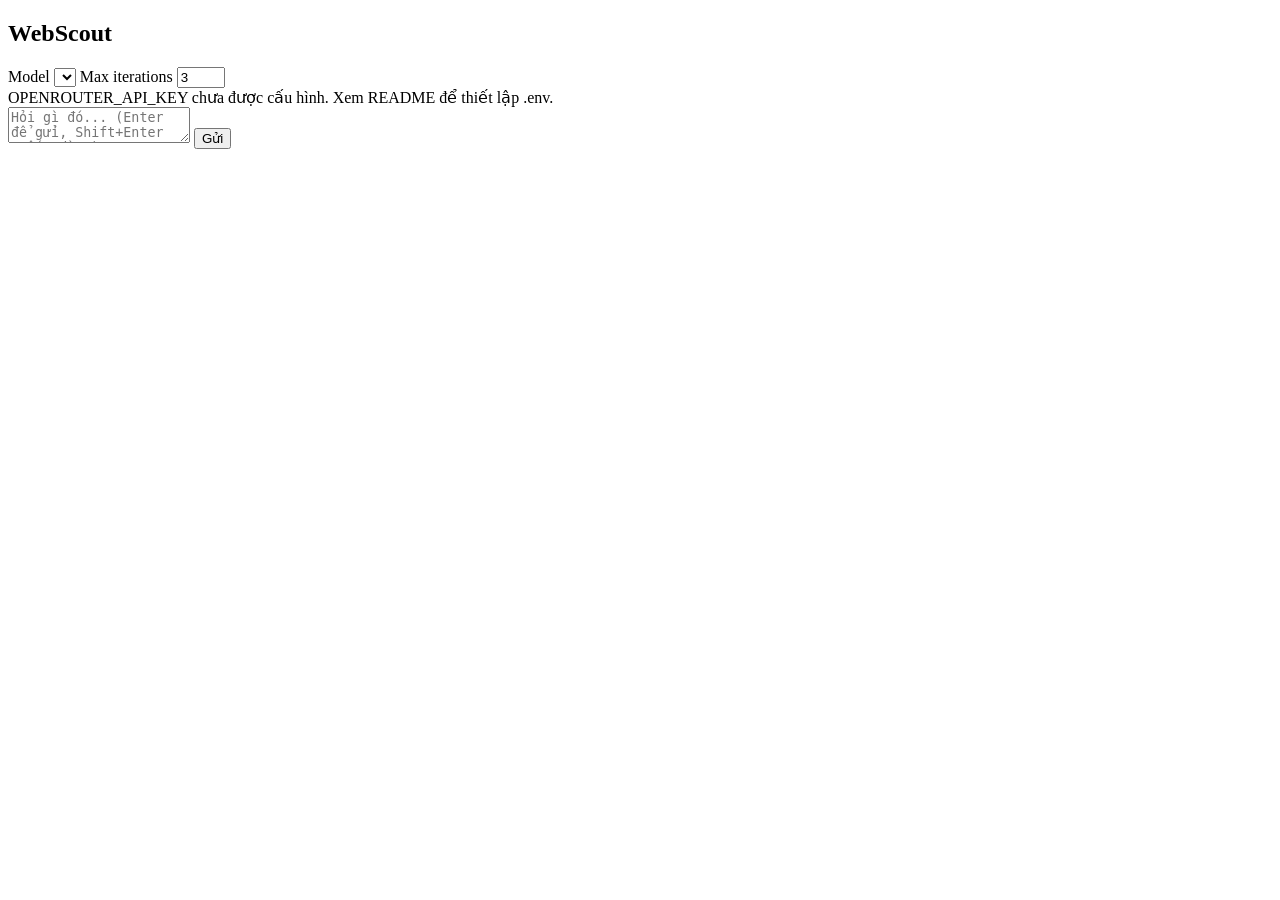
==== web/static/index.html @ d26efd37 "feat: add browser chat frontend Single-page vanilla JS chat UI: SSE-driven live status per node, mod" ====
<!doctype html>
<html lang="vi">
<head>
  <meta charset="utf-8" />
  <title>WebScout Chat</title>
  <link rel="stylesheet" href="/static/style.css" />
</head>
<body>
  <div id="app">
    <aside id="sidebar">
      <h1>WebScout</h1>
      <label for="model-select">Model</label>
      <select id="model-select"></select>
      <label for="max-iterations">Max iterations</label>
      <input id="max-iterations" type="number" min="1" max="10" value="3" />
      <div id="key-banner" class="banner hidden">
        OPENROUTER_API_KEY chưa được cấu hình. Xem README để thiết lập .env.
      </div>
    </aside>
    <main id="chat">
      <div id="log"></div>
      <form id="composer">
        <textarea
          id="question"
          rows="2"
          placeholder="Hỏi gì đó... (Enter để gửi, Shift+Enter xuống dòng)"
        ></textarea>
        <button id="send" type="submit">Gửi</button>
      </form>
    </main>
  </div>
  <script src="/static/app.js"></script>
</body>
</html>
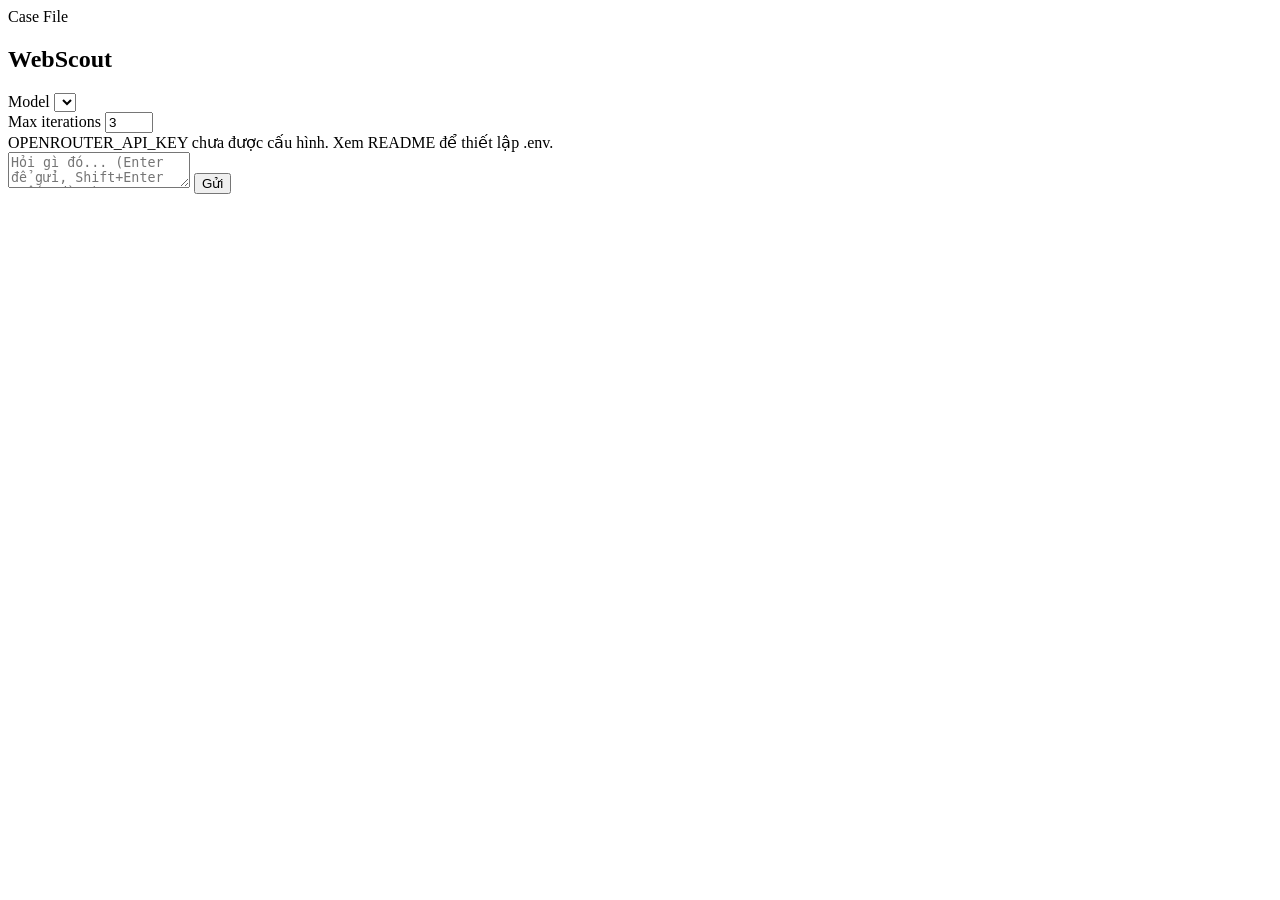
==== commit e995eb70: "feat: redesign chat UI with Case File dossier theme Fraunces/Plex type system, findings ledger with " ====
--- a/web/static/index.html
+++ b/web/static/index.html
@@ -3,16 +3,29 @@
 <head>
   <meta charset="utf-8" />
   <title>WebScout Chat</title>
+  <link rel="preconnect" href="https://fonts.googleapis.com" />
+  <link rel="preconnect" href="https://fonts.gstatic.com" crossorigin />
+  <link
+    href="https://fonts.googleapis.com/css2?family=Fraunces:opsz,wght@9..144,400;9..144,600;9..144,700&family=IBM+Plex+Sans:wght@400;500;600&family=IBM+Plex+Mono:wght@400;500&display=swap"
+    rel="stylesheet"
+  />
   <link rel="stylesheet" href="/static/style.css" />
 </head>
 <body>
   <div id="app">
     <aside id="sidebar">
-      <h1>WebScout</h1>
-      <label for="model-select">Model</label>
-      <select id="model-select"></select>
-      <label for="max-iterations">Max iterations</label>
-      <input id="max-iterations" type="number" min="1" max="10" value="3" />
+      <div id="wordmark">
+        <span class="eyebrow">Case File</span>
+        <h1>WebScout</h1>
+      </div>
+      <div class="field">
+        <label for="model-select">Model</label>
+        <select id="model-select"></select>
+      </div>
+      <div class="field">
+        <label for="max-iterations">Max iterations</label>
+        <input id="max-iterations" type="number" min="1" max="10" value="3" />
+      </div>
       <div id="key-banner" class="banner hidden">
         OPENROUTER_API_KEY chưa được cấu hình. Xem README để thiết lập .env.
       </div>
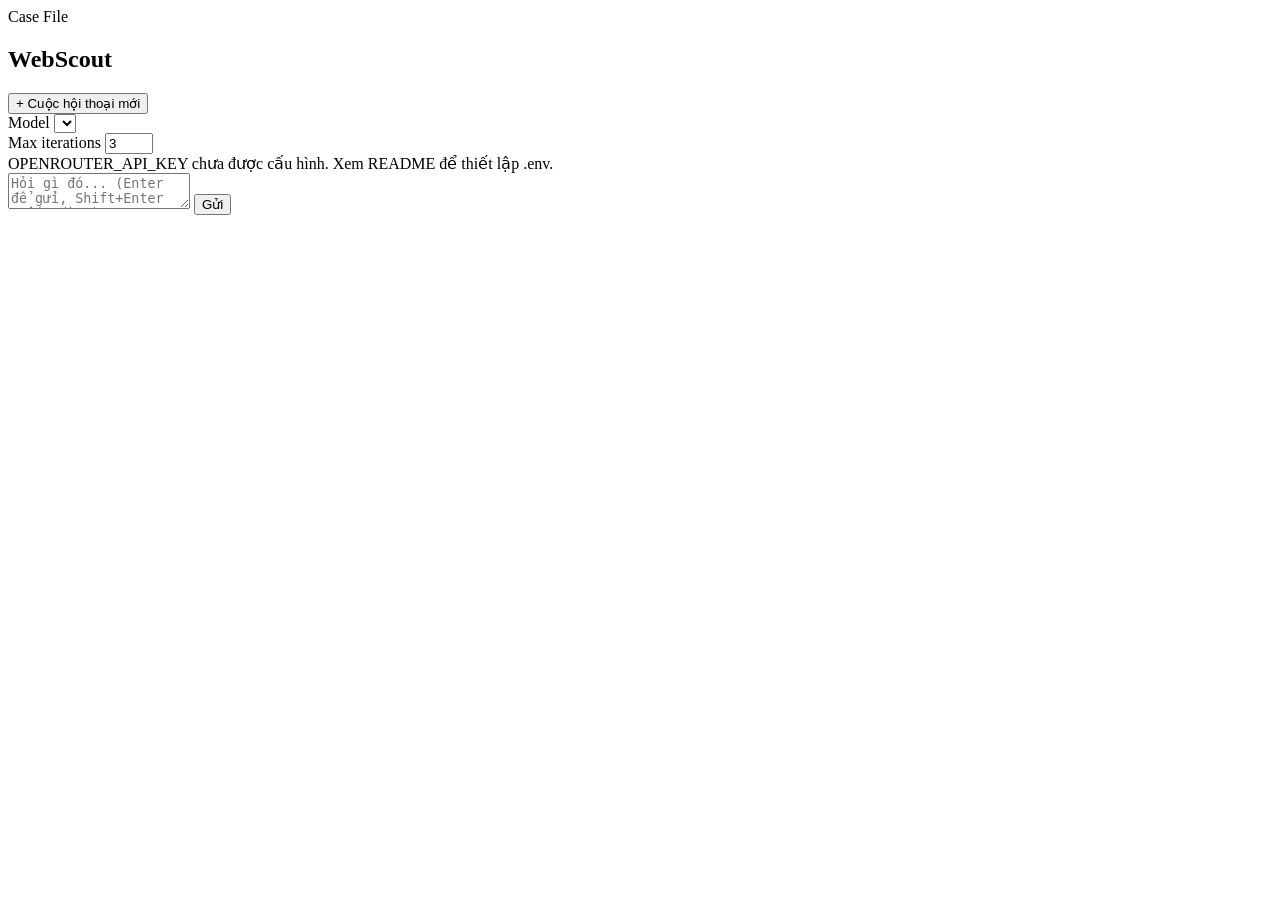
==== commit 6dae1749: "feat: add sidebar conversation list (new/select/rename/delete) Replaces the single-conversation side" ====
--- a/web/static/index.html
+++ b/web/static/index.html
@@ -14,17 +14,23 @@
 <body>
   <div id="app">
     <aside id="sidebar">
-      <div id="wordmark">
-        <span class="eyebrow">Case File</span>
-        <h1>WebScout</h1>
+      <div id="sidebar-header">
+        <div id="wordmark">
+          <span class="eyebrow">Case File</span>
+          <h1>WebScout</h1>
+        </div>
       </div>
-      <div class="field">
-        <label for="model-select">Model</label>
-        <select id="model-select"></select>
-      </div>
-      <div class="field">
-        <label for="max-iterations">Max iterations</label>
-        <input id="max-iterations" type="number" min="1" max="10" value="3" />
+      <button id="new-conversation" type="button">+ Cuộc hội thoại mới</button>
+      <div id="conversation-list"></div>
+      <div id="settings">
+        <div class="field">
+          <label for="model-select">Model</label>
+          <select id="model-select"></select>
+        </div>
+        <div class="field">
+          <label for="max-iterations">Max iterations</label>
+          <input id="max-iterations" type="number" min="1" max="10" value="3" />
+        </div>
       </div>
       <div id="key-banner" class="banner hidden">
         OPENROUTER_API_KEY chưa được cấu hình. Xem README để thiết lập .env.
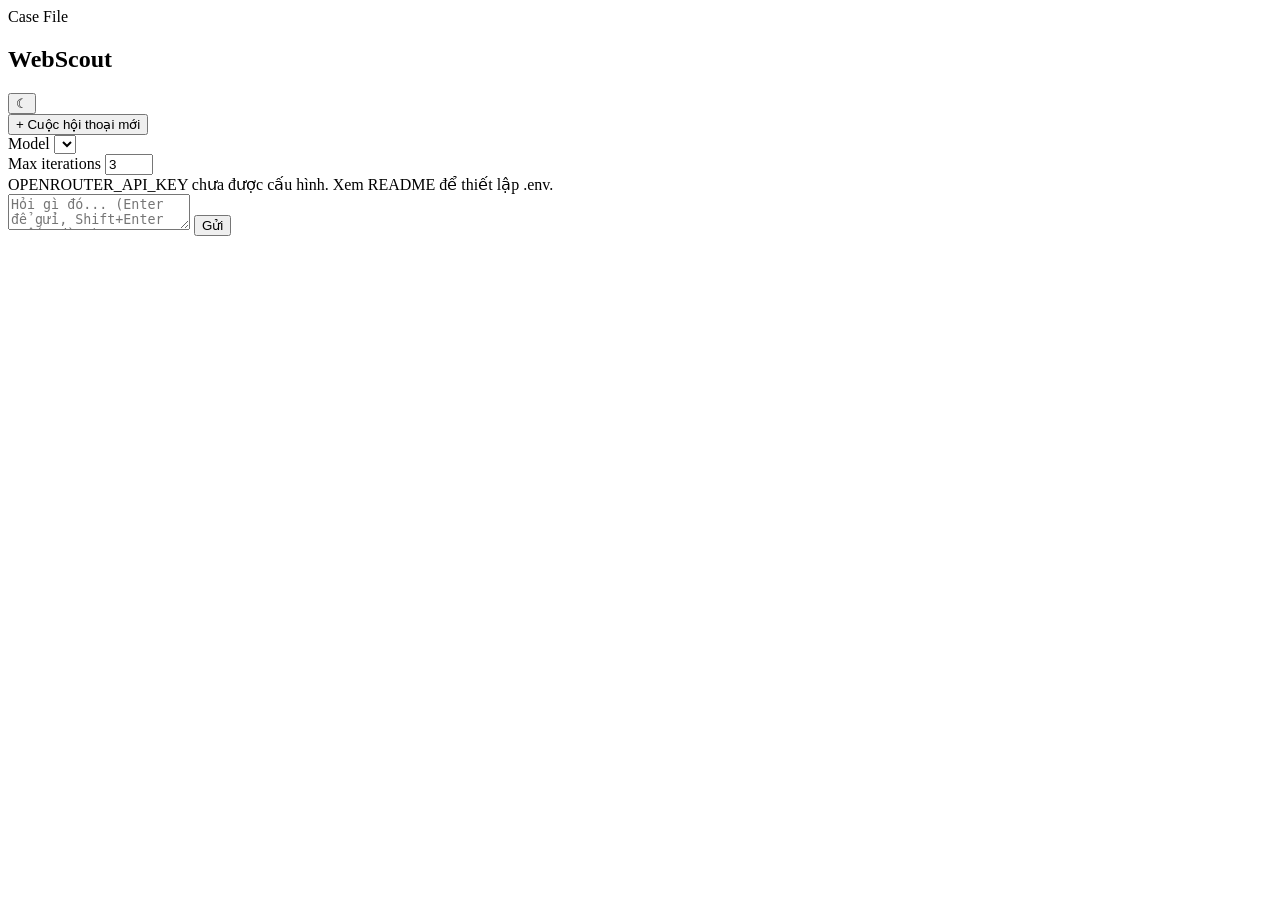
==== commit 0025c650: "feat: add light/dark theme toggle" ====
--- a/web/static/index.html
+++ b/web/static/index.html
@@ -19,6 +19,7 @@
           <span class="eyebrow">Case File</span>
           <h1>WebScout</h1>
         </div>
+        <button id="theme-toggle" type="button" aria-label="Đổi giao diện sáng/tối">☾</button>
       </div>
       <button id="new-conversation" type="button">+ Cuộc hội thoại mới</button>
       <div id="conversation-list"></div>
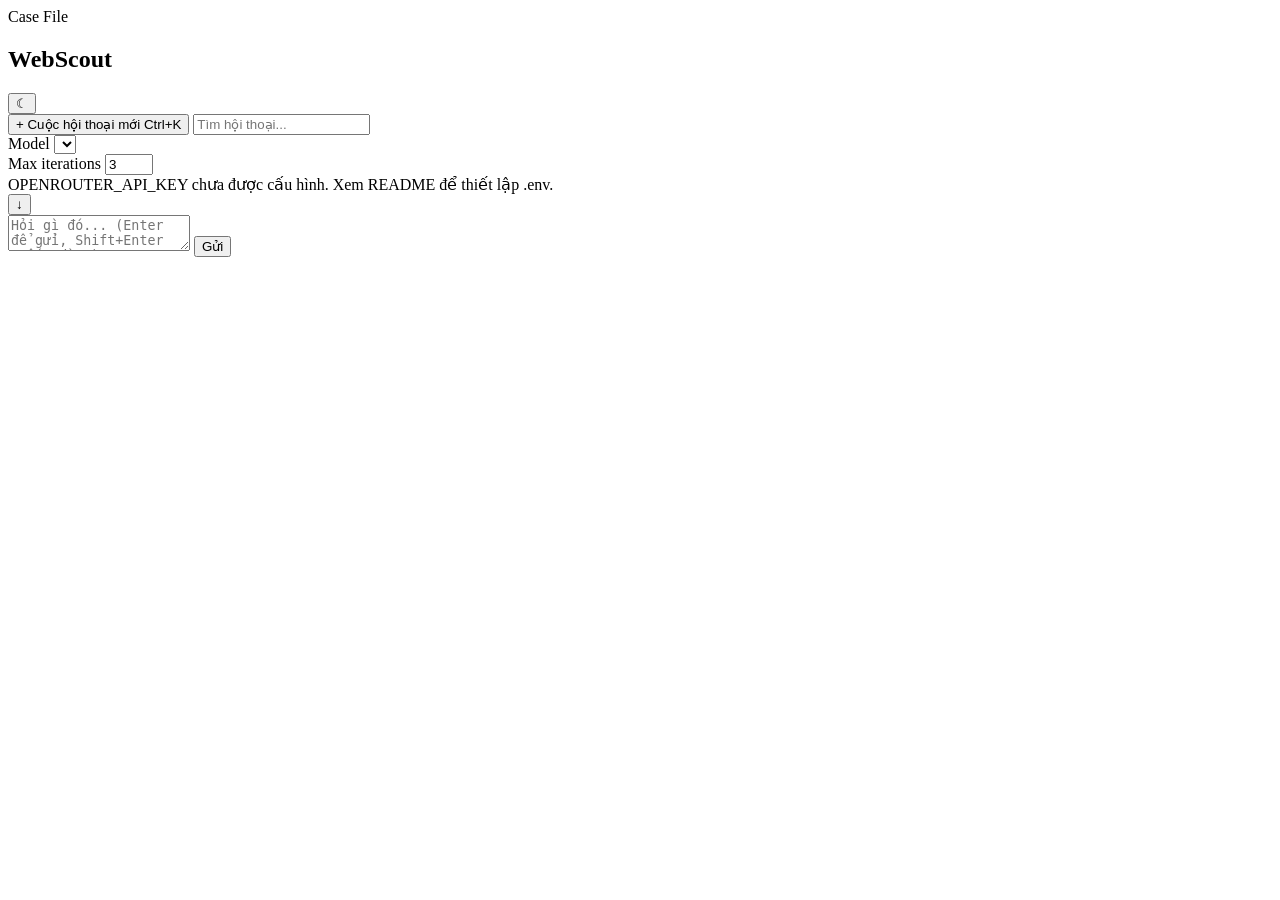
==== commit 8fe00e5c: "feat: vertical activity-log trace, conversation grouping/search, scroll-to-bottom - status trace bec" ====
--- a/web/static/index.html
+++ b/web/static/index.html
@@ -21,7 +21,11 @@
         </div>
         <button id="theme-toggle" type="button" aria-label="Đổi giao diện sáng/tối">☾</button>
       </div>
-      <button id="new-conversation" type="button">+ Cuộc hội thoại mới</button>
+      <button id="new-conversation" type="button">
+        <span>+ Cuộc hội thoại mới</span>
+        <span class="kbd-hint">Ctrl+K</span>
+      </button>
+      <input id="conversation-search" type="text" placeholder="Tìm hội thoại..." autocomplete="off" />
       <div id="conversation-list"></div>
       <div id="settings">
         <div class="field">
@@ -39,6 +43,7 @@
     </aside>
     <main id="chat">
       <div id="log"></div>
+      <button id="scroll-bottom" type="button" class="hidden" aria-label="Cuộn xuống dưới">↓</button>
       <form id="composer">
         <textarea
           id="question"
